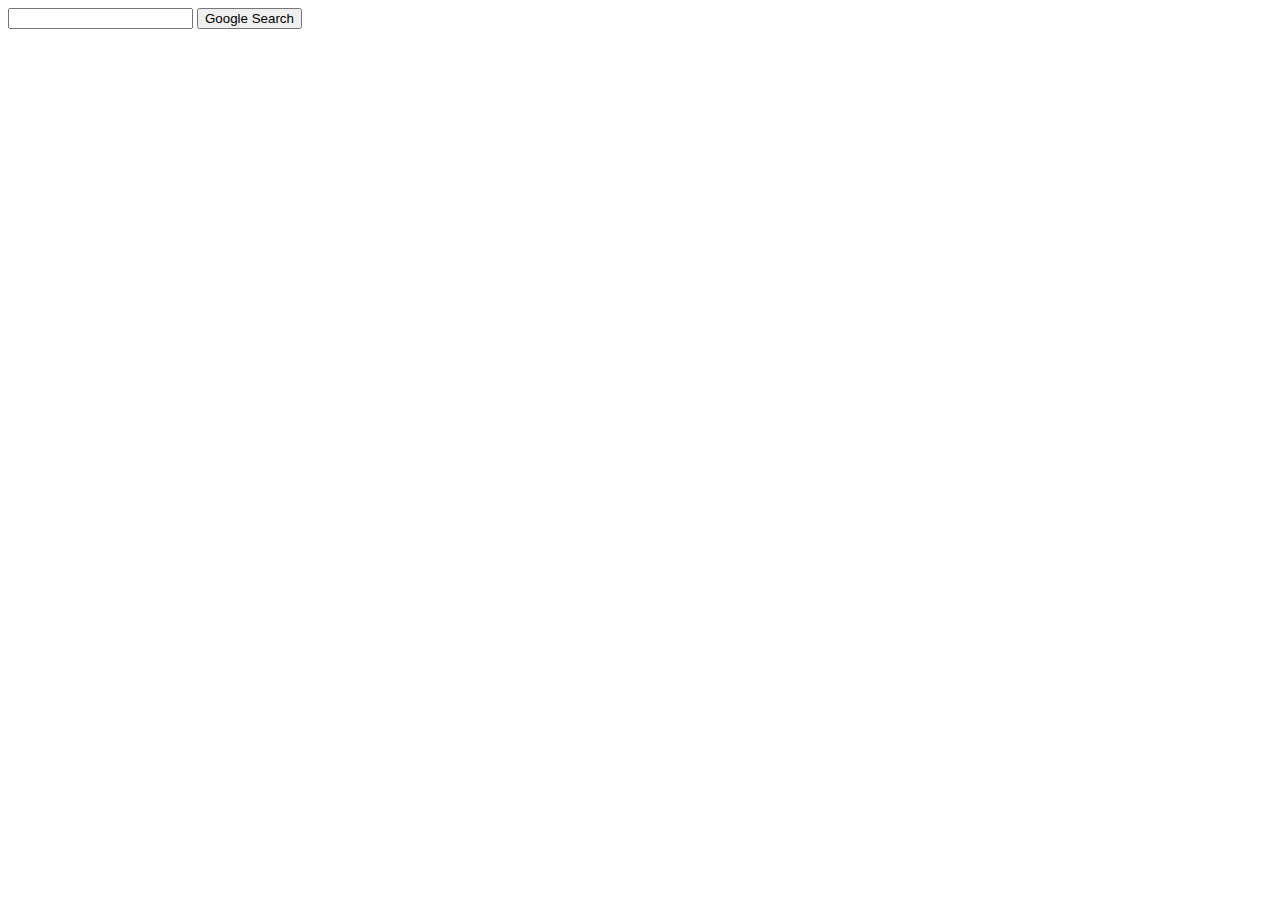
==== advanced_search.html @ 6a05abc9 "Link to advanced search" ====
<!DOCTYPE html>
<html lang="en">
    <head>
        <title>Search</title>
    </head>
    <body>
        <form action="https://google.com/search">
            <input type="text" name="q">
            <input type="submit" value="Google Search">
        </form>
    </body>
</html>
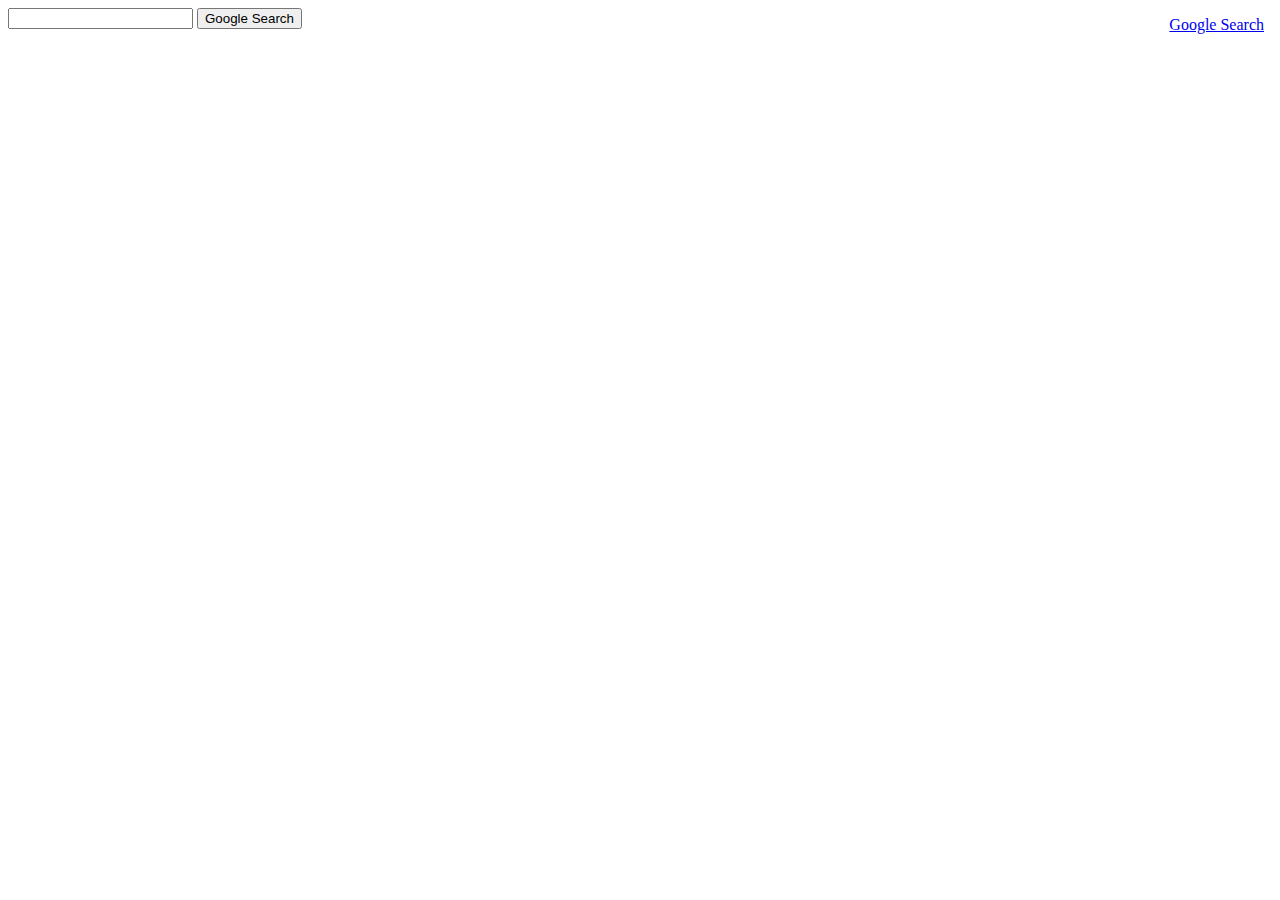
==== commit d1b3bfd3: "Center regular search bar" ====
--- a/advanced_search.html
+++ b/advanced_search.html
@@ -1,9 +1,11 @@
 <!DOCTYPE html>
 <html lang="en">
     <head>
-        <title>Search</title>
+        <title>Advanced Search</title>
+        <link rel="stylesheet" href="styles.css">
     </head>
     <body>
+      <a class="right_link" id="Google_search_link" href="index.html"> Google Search </a>
         <form action="https://google.com/search">
             <input type="text" name="q">
             <input type="submit" value="Google Search">
--- a/styles.css
+++ b/styles.css
@@ -0,0 +1,35 @@
+.right_link {
+  /* text-align: right; */
+  float: right;
+  /* background-color: yellow; */
+  padding: 8px
+}
+
+#Google_search {
+  /* padding: 150px; */
+  /* From https://css-tricks.com/centering-css-complete-guide/ */
+  width: 300px;
+  height: 100px;
+  padding: 20px;
+
+  position: absolute;
+  top: 50%;
+  left: 50%;
+
+  margin: -70px 0 0 -170px;
+}
+
+#text_box {
+  text-align: center;
+  /* padding: 150px 0; */
+  border-radius: 25px;
+  border: 1px solid black;
+  width: 150px;
+  height: 20px;
+}
+
+#submit_button {
+  /* background-color: yellow; */
+  display: block
+  /* padding 5px; */
+}
